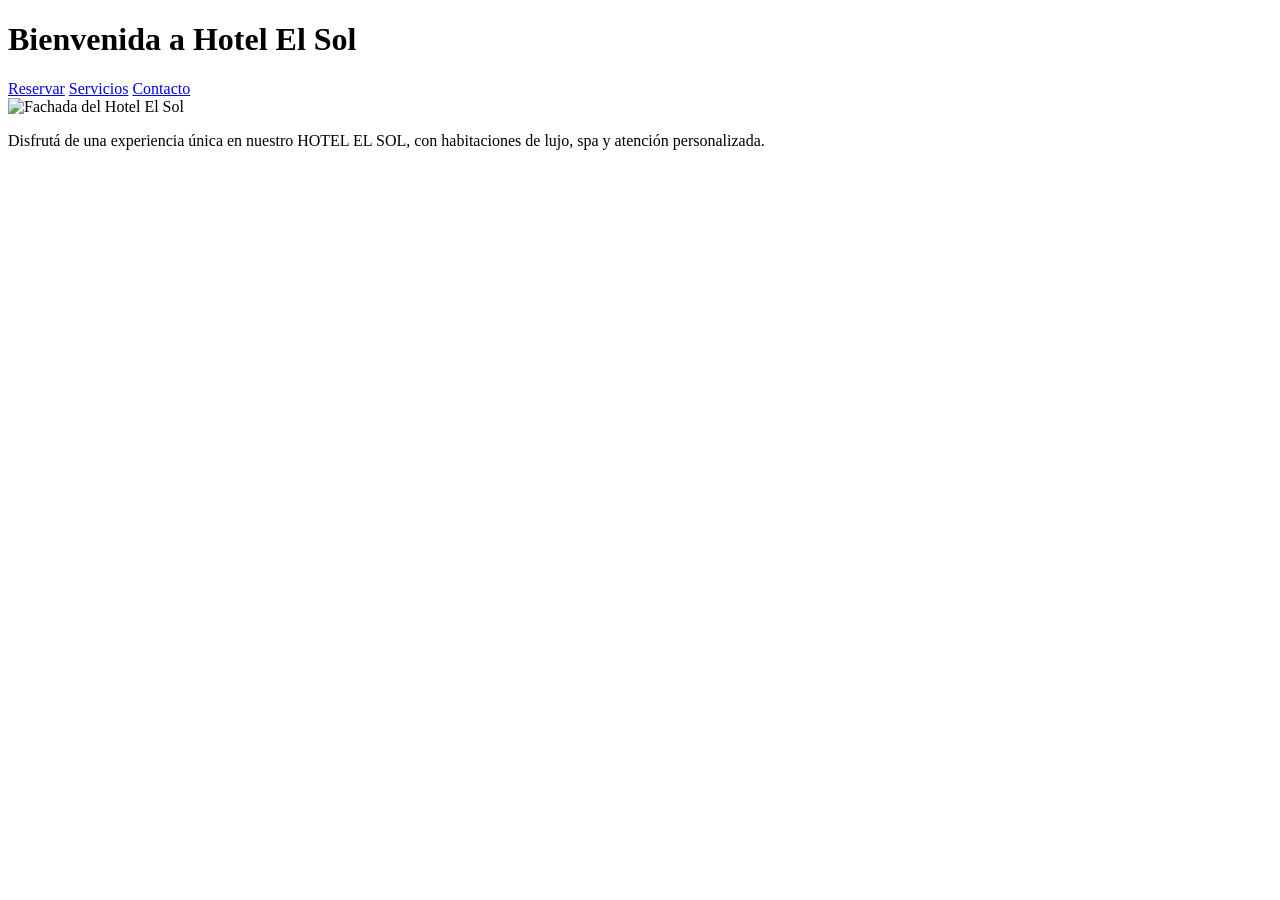
==== src/main/resources/templates/index.html @ 6b06a664 "Versión inicial del proyecto hotel para presentación académica" ====
<!DOCTYPE html>
<html lang="es">
<head>
    <meta charset="UTF-8">
    <title>Hotel El Sol</title>
    <link rel="stylesheet" href="/css/inicio.css">
</head>
<body>
    <header>
        <h1>Bienvenida a Hotel El Sol</h1>
        <nav>
            <a href="/reserva" class="boton">Reservar</a>
            <a href="#" class="boton">Servicios</a>
            <a href="#" class="boton">Contacto</a>
        </nav>
    </header>

    <main>
      <img src="/images/imagenhotel.jpg" alt="Fachada del Hotel El Sol">
        <section class="descripcion">
            <p>Disfrutá de una experiencia única en nuestro HOTEL EL SOL, con habitaciones de lujo, spa y atención personalizada.</p>
        </section>
    </main>
</body>
</html>
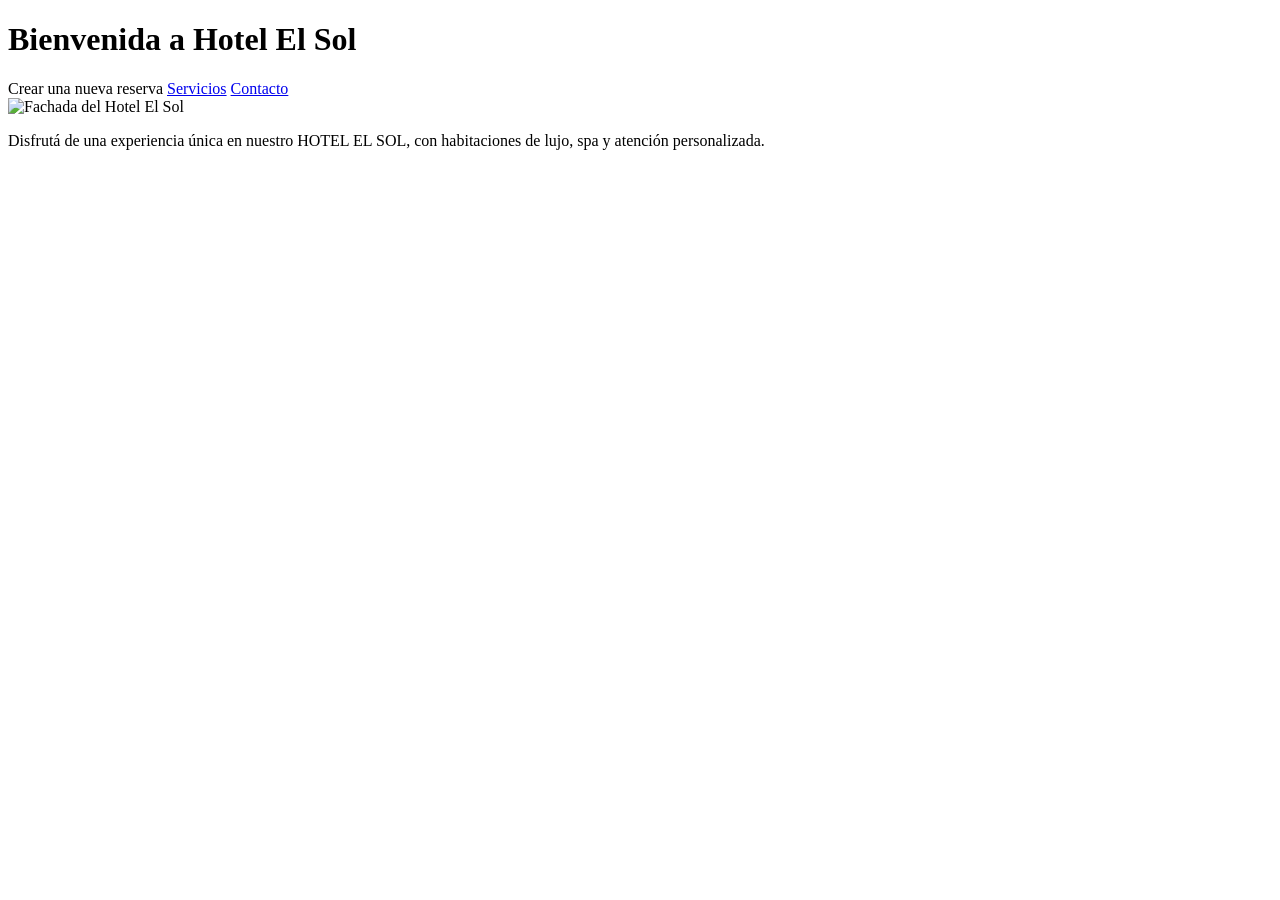
==== commit e0611ef6: "correcciones del proyecto" ====
--- a/src/main/resources/templates/index.html
+++ b/src/main/resources/templates/index.html
@@ -1,5 +1,5 @@
 <!DOCTYPE html>
-<html lang="es">
+<html lang="es" xmlns:th="http://www.thymeleaf.org">
 <head>
     <meta charset="UTF-8">
     <title>Hotel El Sol</title>
@@ -9,17 +9,17 @@
     <header>
         <h1>Bienvenida a Hotel El Sol</h1>
         <nav>
-            <a href="/reserva" class="boton">Reservar</a>
+ <!-- <a th:href="@{/reservas/formulario}" class="boton">Reservas</a> prueva con reservas nuevo-->
+            <a th:href="@{/reservas/nuevo}">Crear una nueva reserva</a>
             <a href="#" class="boton">Servicios</a>
             <a href="#" class="boton">Contacto</a>
         </nav>
     </header>
-
     <main>
-      <img src="/images/imagenhotel.jpg" alt="Fachada del Hotel El Sol">
+        <img src="/images/imagenhotel.jpg" alt="Fachada del Hotel El Sol">
         <section class="descripcion">
             <p>Disfrutá de una experiencia única en nuestro HOTEL EL SOL, con habitaciones de lujo, spa y atención personalizada.</p>
         </section>
     </main>
 </body>
-</html>+</html>
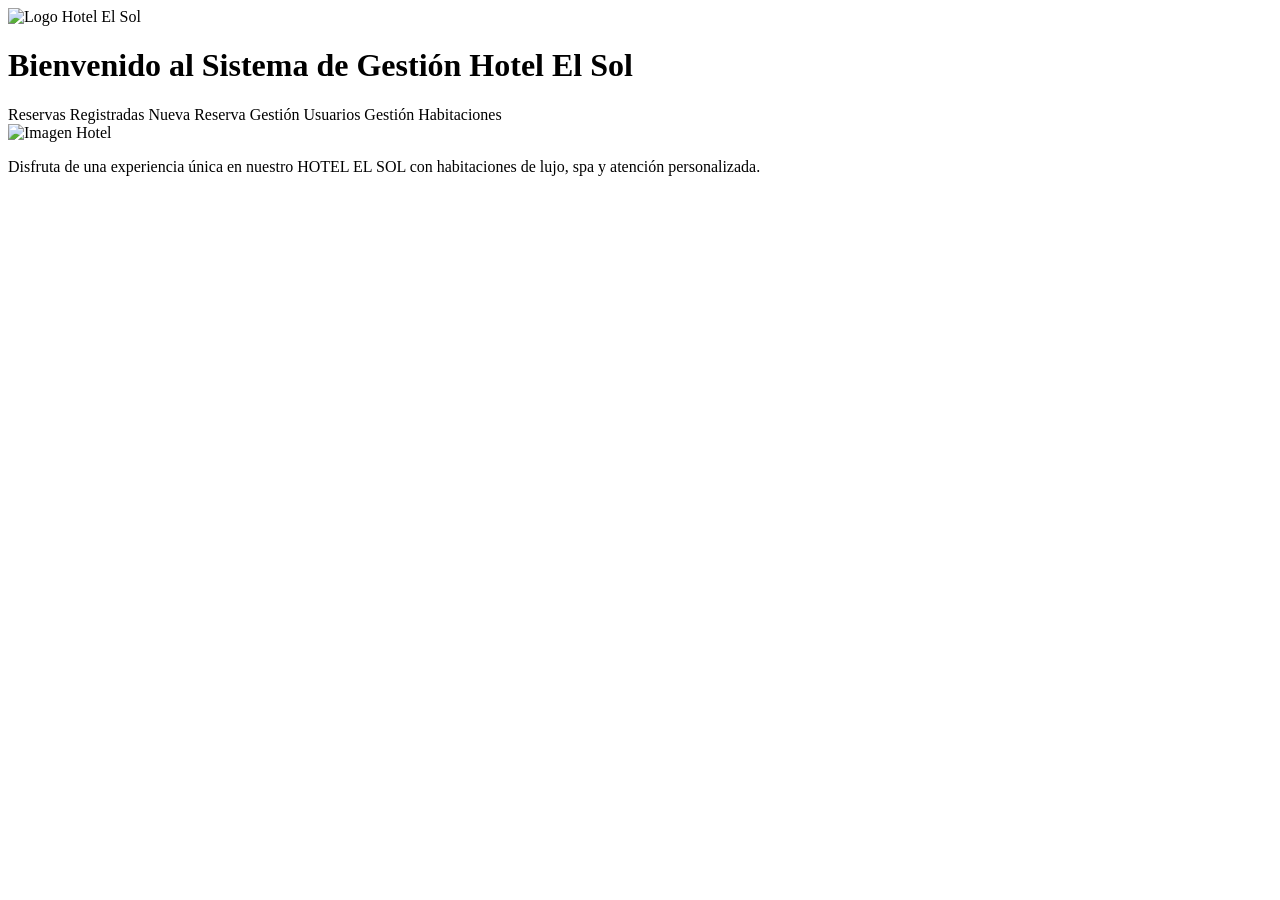
==== commit ee4d37b9: "actualización y cambios en el proyecto" ====
--- a/src/main/resources/templates/index.html
+++ b/src/main/resources/templates/index.html
@@ -2,24 +2,36 @@
 <html lang="es" xmlns:th="http://www.thymeleaf.org">
 <head>
     <meta charset="UTF-8">
-    <title>Hotel El Sol</title>
-    <link rel="stylesheet" href="/css/inicio.css">
+    <title>Hotel El Sol - Gestión</title>
+    <link rel="stylesheet" th:href="@{/css/estilos.css}">
+    <link rel="stylesheet" th:href="@{/css/inicio.css}"> 
 </head>
 <body>
-    <header>
-        <h1>Bienvenida a Hotel El Sol</h1>
-        <nav>
- <!-- <a th:href="@{/reservas/formulario}" class="boton">Reservas</a> prueva con reservas nuevo-->
-            <a th:href="@{/reservas/nuevo}">Crear una nueva reserva</a>
-            <a href="#" class="boton">Servicios</a>
-            <a href="#" class="boton">Contacto</a>
+    <div class="contenedor-principal">
+        
+        <header class="encabezado-inicio">
+            <div class="logo-container">
+                <img th:src="@{/images/logohotel.jpg}" alt="Logo Hotel El Sol" class="logo-hotel"/>
+            </div>
+            <h1>Bienvenido al Sistema de Gestión Hotel El Sol</h1>
+        </header>
+
+        <nav class="nav-links">
+            <a th:href="@{/reservas}" class="boton-nav">Reservas Registradas</a>
+            <a th:href="@{/reservas/nuevo}" class="boton-nav">Nueva Reserva</a>
+            <a th:href="@{/usuarios}" class="boton-nav">Gestión Usuarios</a>
+            <a th:href="@{/habitaciones}" class="boton-nav">Gestión Habitaciones</a>
         </nav>
-    </header>
-    <main>
-        <img src="/images/imagenhotel.jpg" alt="Fachada del Hotel El Sol">
-        <section class="descripcion">
-            <p>Disfrutá de una experiencia única en nuestro HOTEL EL SOL, con habitaciones de lujo, spa y atención personalizada.</p>
+
+        <section class="contenido-central">
+            <div class="imagen-container">
+                <img th:src="@{/images/imagenhotel.jpg}" alt="Imagen Hotel" class="imagehotel"/>
+            </div>
+            <p class="mensaje-inferior">
+                Disfruta de una experiencia única en nuestro HOTEL EL SOL con habitaciones de lujo, spa y atención personalizada.
+            </p>
         </section>
-    </main>
+        
+    </div>
 </body>
-</html>
+</html>
